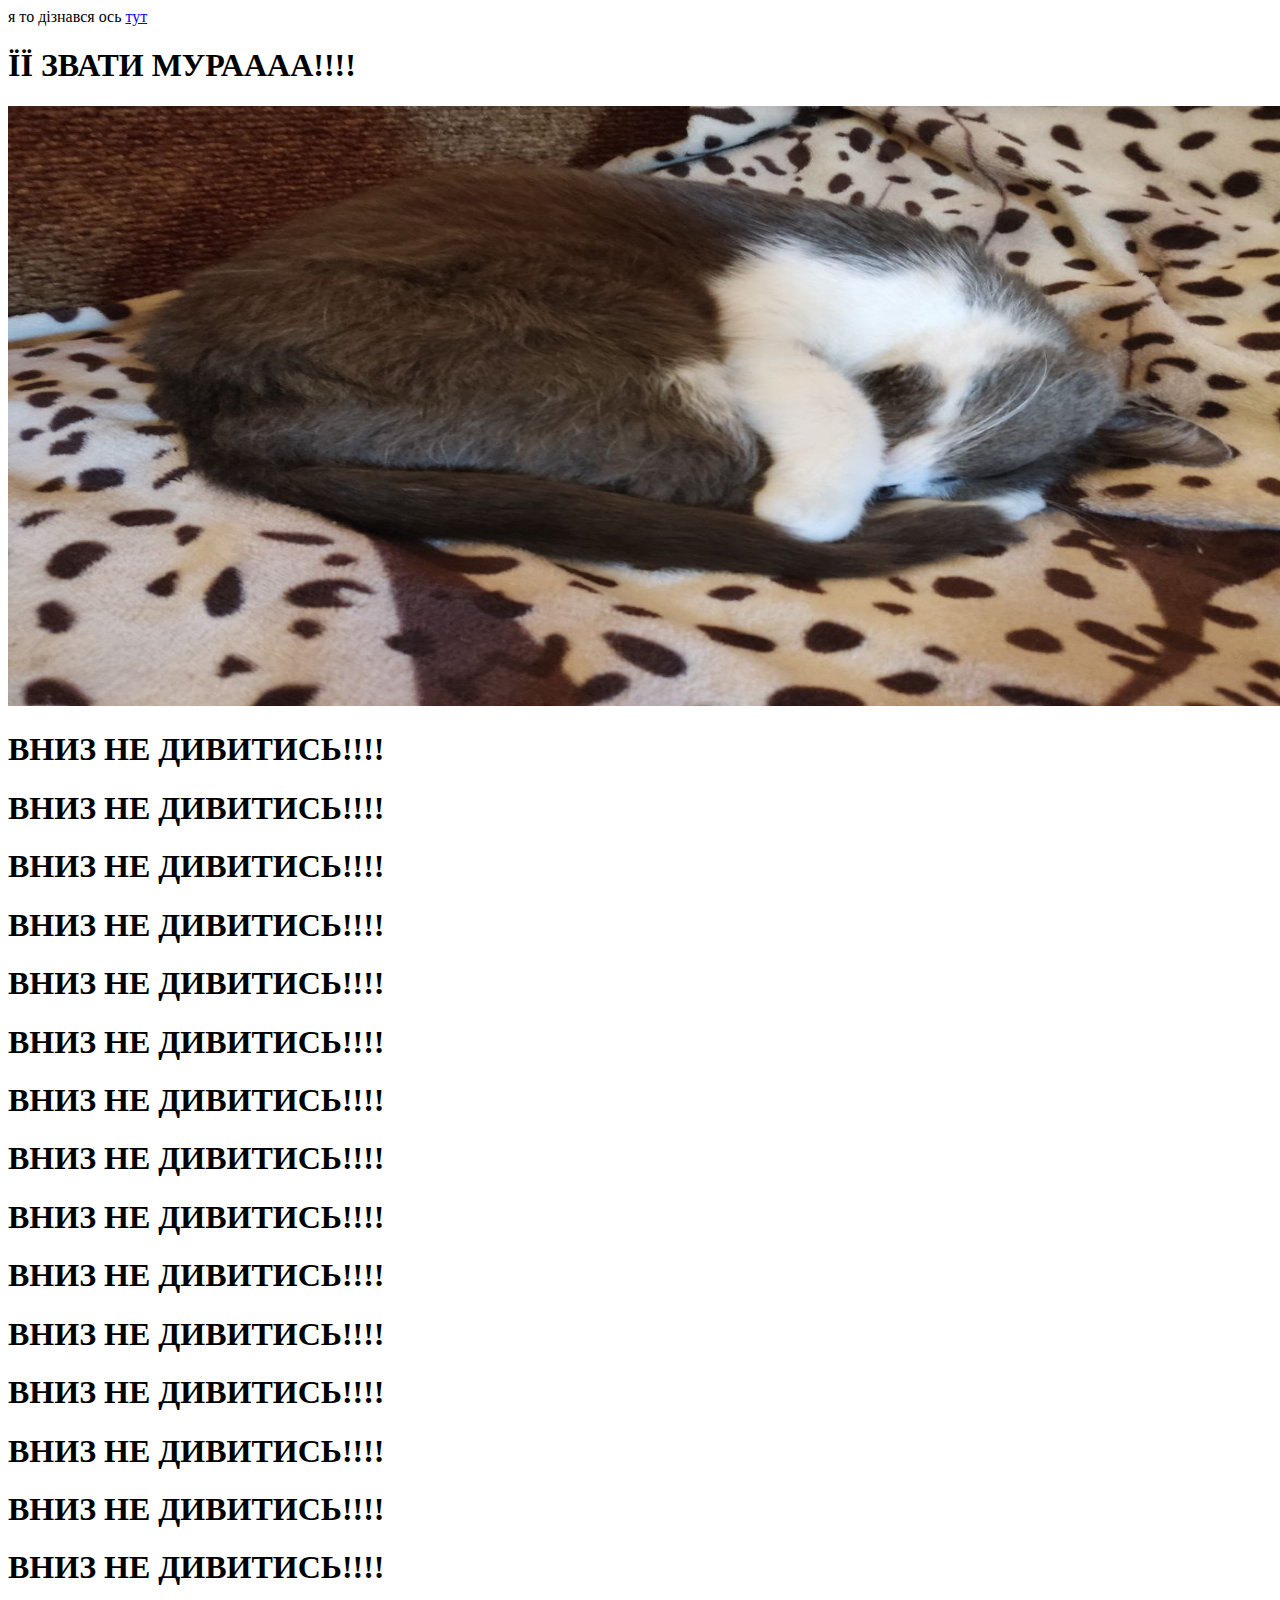
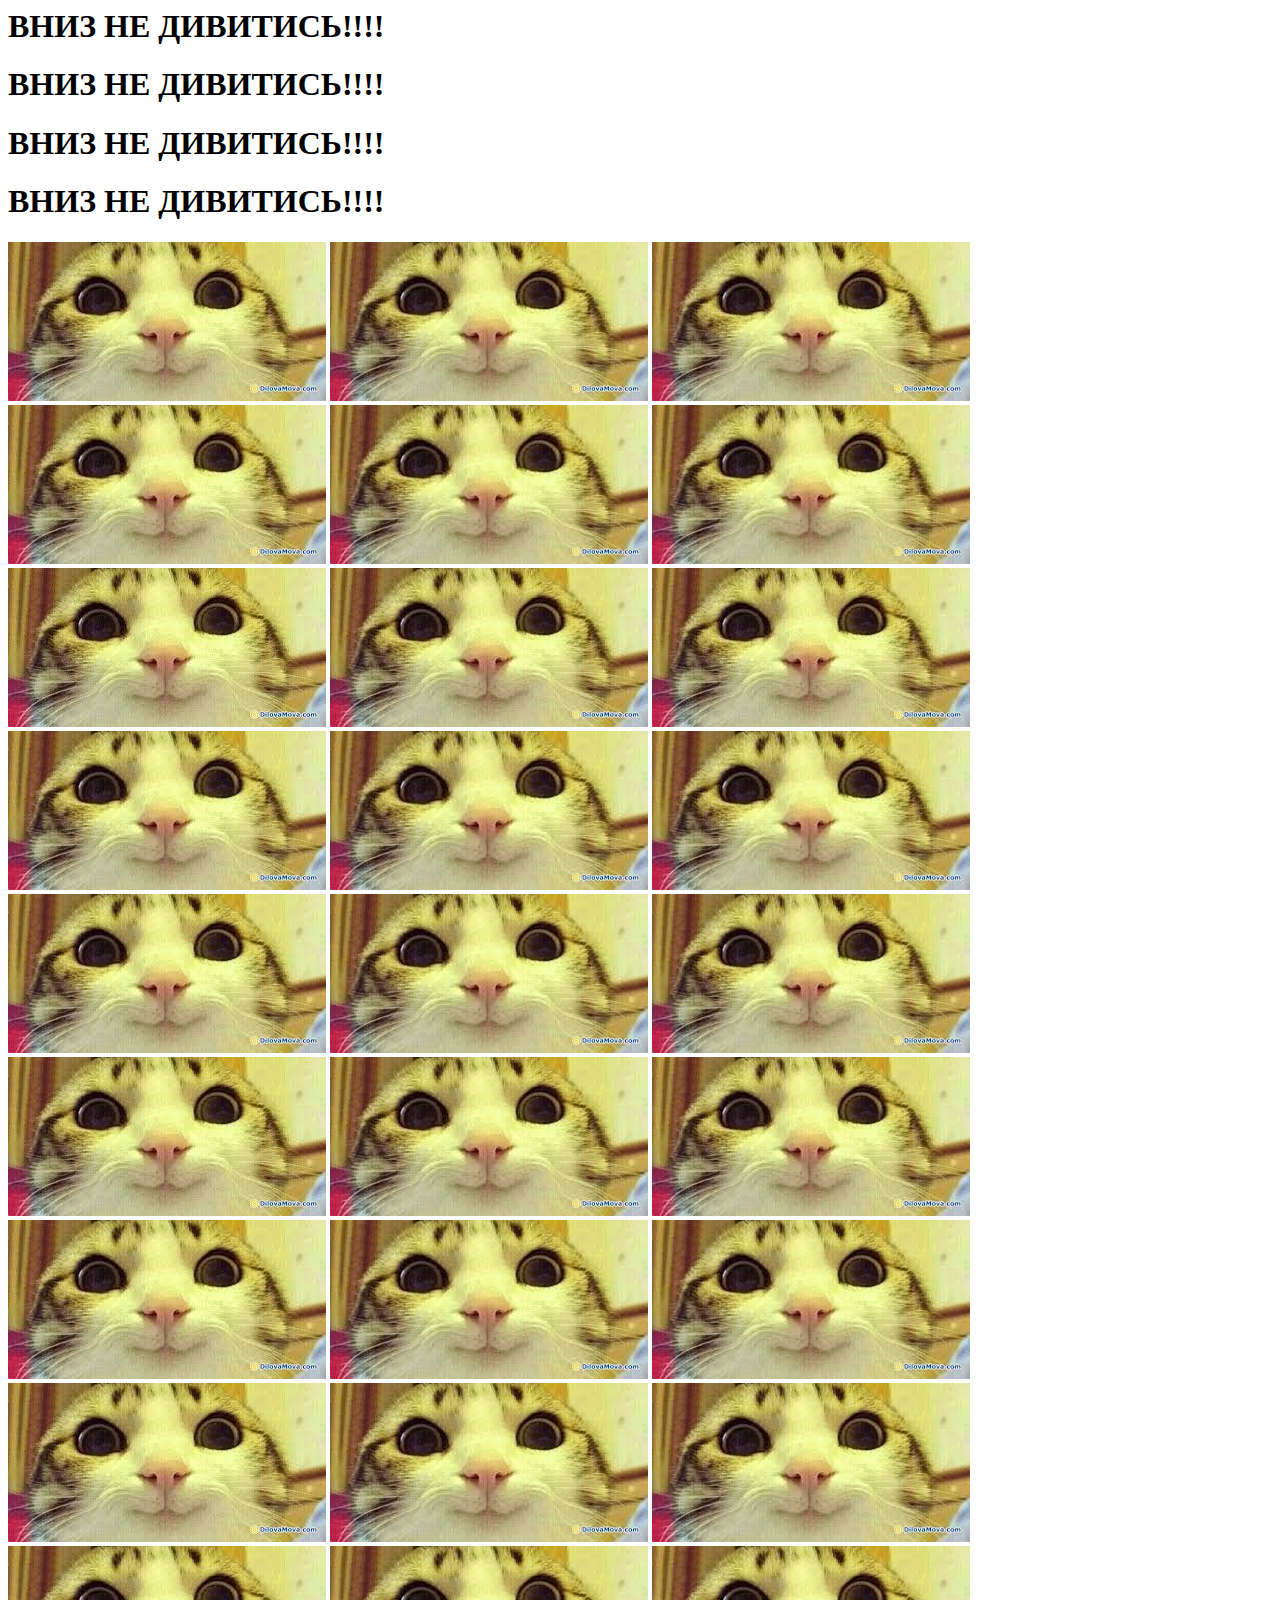
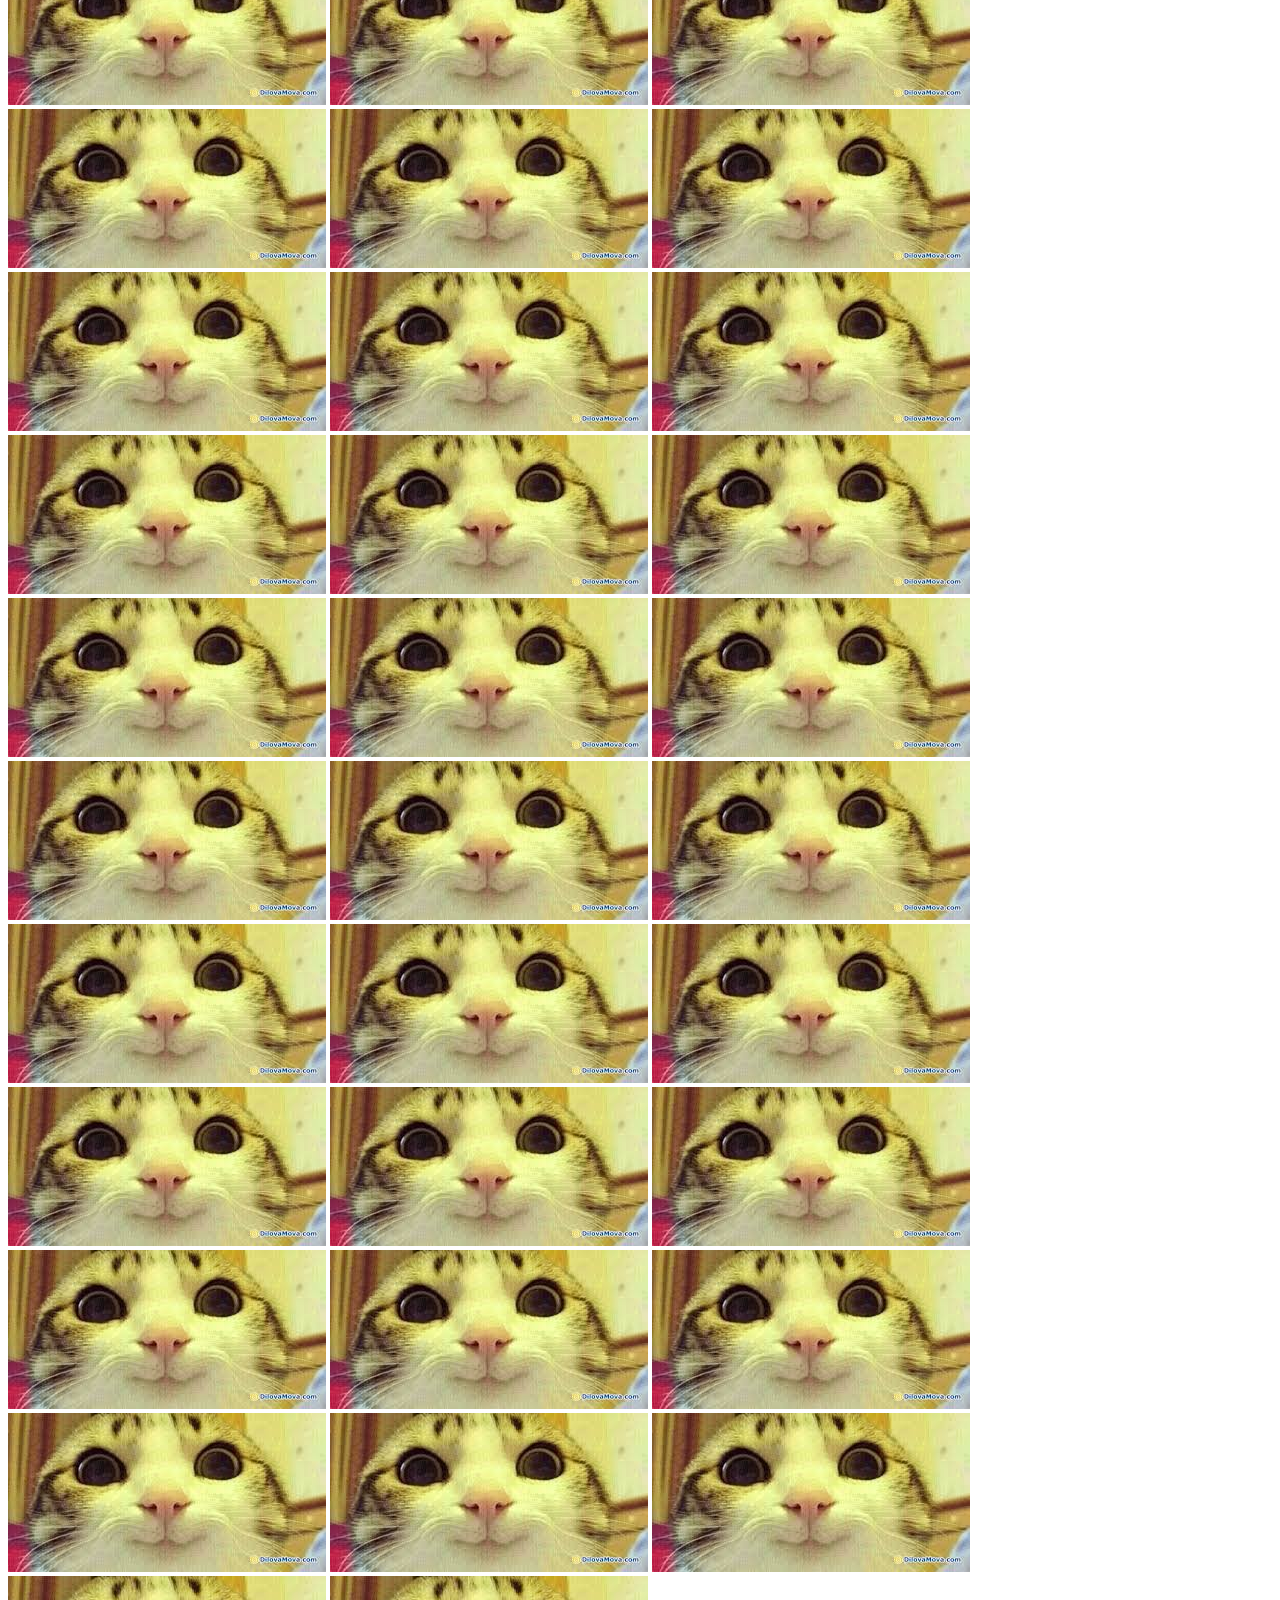
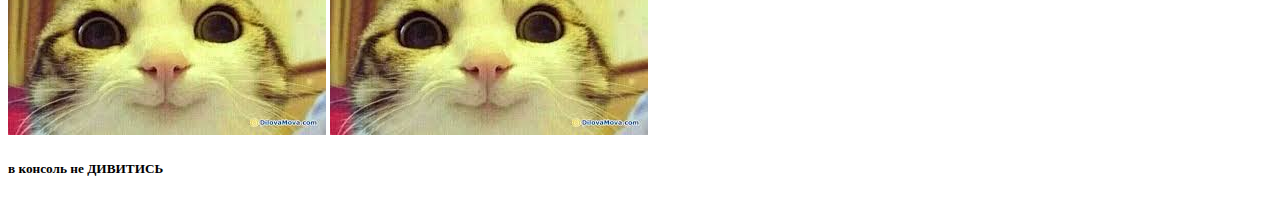
==== html.html @ 9934f406 "init" ====
<!DOCTYPE html>
<html lang="en">
<head>
    <meta charset="UTF-8">
    <meta http-equiv="X-UA-Compatible" content="IE=edge">
    <meta name="viewport" content="width=device-width, initial-scale=1.0">
    <title>МУРОЧКААА!</title>
    я то дізнався ось <a href="https://www.youtube.com/watch?v=bWNmJqgri4Q" target="_blank" >тут</a>

<h1>ЇЇ ЗВАТИ МУРАААА!!!!</h1>
</head>
<body>
    <script src="jova.js"></script>
    <img src="photo_2022-03-25_12-13-56.jpg" width="1400" height="600">
    <h1>ВНИЗ НЕ ДИВИТИСЬ!!!!</h1>
    <h1>ВНИЗ НЕ ДИВИТИСЬ!!!!</h1>
    <h1>ВНИЗ НЕ ДИВИТИСЬ!!!!</h1>
    <h1>ВНИЗ НЕ ДИВИТИСЬ!!!!</h1>
    <h1>ВНИЗ НЕ ДИВИТИСЬ!!!!</h1>
    <h1>ВНИЗ НЕ ДИВИТИСЬ!!!!</h1>
    <h1>ВНИЗ НЕ ДИВИТИСЬ!!!!</h1>
    <h1>ВНИЗ НЕ ДИВИТИСЬ!!!!</h1>
    <h1>ВНИЗ НЕ ДИВИТИСЬ!!!!</h1>
    <h1>ВНИЗ НЕ ДИВИТИСЬ!!!!</h1>
    <h1>ВНИЗ НЕ ДИВИТИСЬ!!!!</h1>
    <h1>ВНИЗ НЕ ДИВИТИСЬ!!!!</h1>
    <h1>ВНИЗ НЕ ДИВИТИСЬ!!!!</h1>
    <h1>ВНИЗ НЕ ДИВИТИСЬ!!!!</h1>
    <h1>ВНИЗ НЕ ДИВИТИСЬ!!!!</h1>
    <h1>ВНИЗ НЕ ДИВИТИСЬ!!!!</h1>
    <h1>ВНИЗ НЕ ДИВИТИСЬ!!!!</h1>
    <h1>ВНИЗ НЕ ДИВИТИСЬ!!!!</h1>
    <h1>ВНИЗ НЕ ДИВИТИСЬ!!!!</h1>
    <img src="images.jpg"> 
    <img src="images.jpg">
    <img src="images.jpg">
    <img src="images.jpg">
    <img src="images.jpg">
    <img src="images.jpg">
    <img src="images.jpg">
    <img src="images.jpg">    <img src="images.jpg">
    <img src="images.jpg">
    <img src="images.jpg">
    <img src="images.jpg">
    <img src="images.jpg">
    <img src="images.jpg">
    <img src="images.jpg">
    <img src="images.jpg">    <img src="images.jpg">
    <img src="images.jpg">
    <img src="images.jpg">
    <img src="images.jpg">
    <img src="images.jpg">
    <img src="images.jpg">
    <img src="images.jpg">
    <img src="images.jpg">    <img src="images.jpg">
    <img src="images.jpg">
    <img src="images.jpg">
    <img src="images.jpg">
    <img src="images.jpg">
    <img src="images.jpg">
    <img src="images.jpg">
    <img src="images.jpg">    <img src="images.jpg">
    <img src="images.jpg">
    <img src="images.jpg">
    <img src="images.jpg">
    <img src="images.jpg">
    <img src="images.jpg">
    <img src="images.jpg">
    <img src="images.jpg">    <img src="images.jpg">
    <img src="images.jpg">
    <img src="images.jpg">
    <img src="images.jpg">
    <img src="images.jpg">
    <img src="images.jpg">
    <img src="images.jpg">
    <img src="images.jpg">    <img src="images.jpg">
    <img src="images.jpg">
    <img src="images.jpg">
    <img src="images.jpg">
    <img src="images.jpg">
    <img src="images.jpg">
    <img src="images.jpg">
    <img src="images.jpg">
    <audio src=""></audio>
    <script src="jova.js"></script>
</body>
</html>
<h5>в консоль не ДИВИТИСЬ</h5>
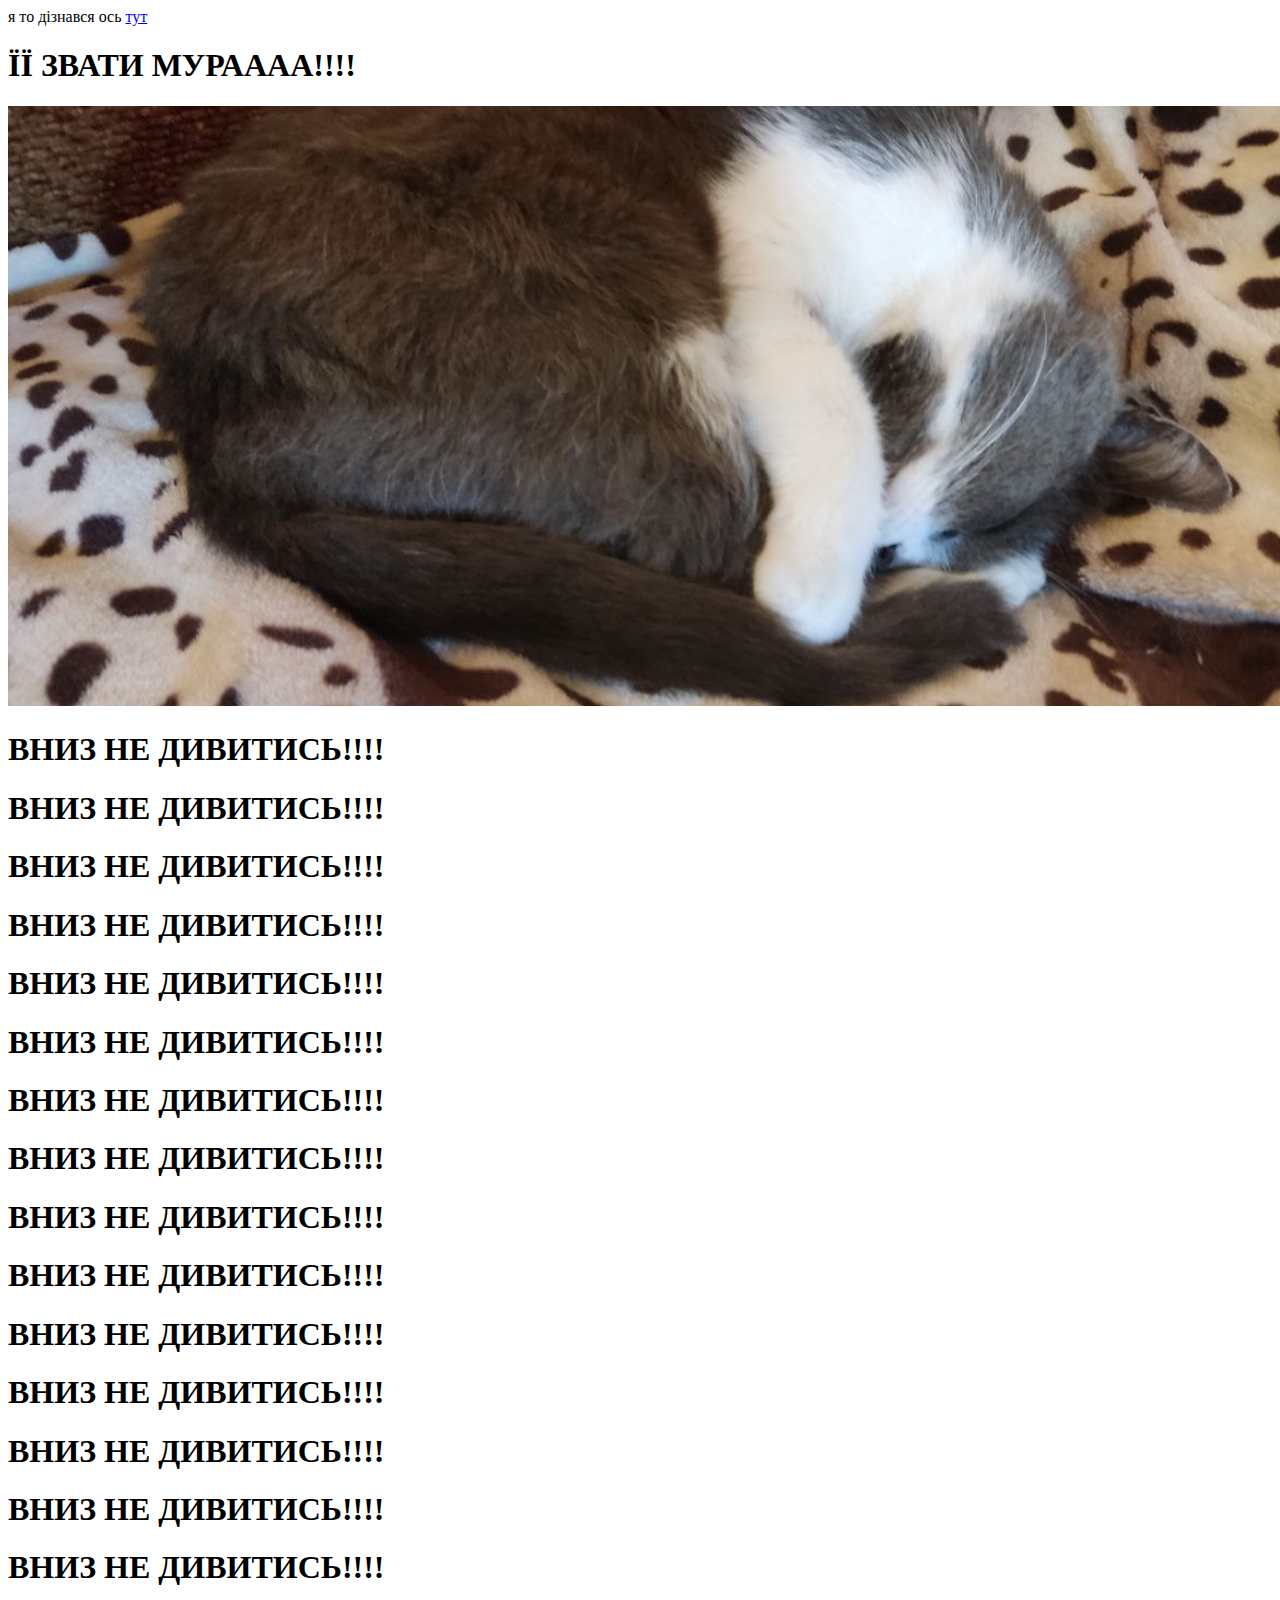
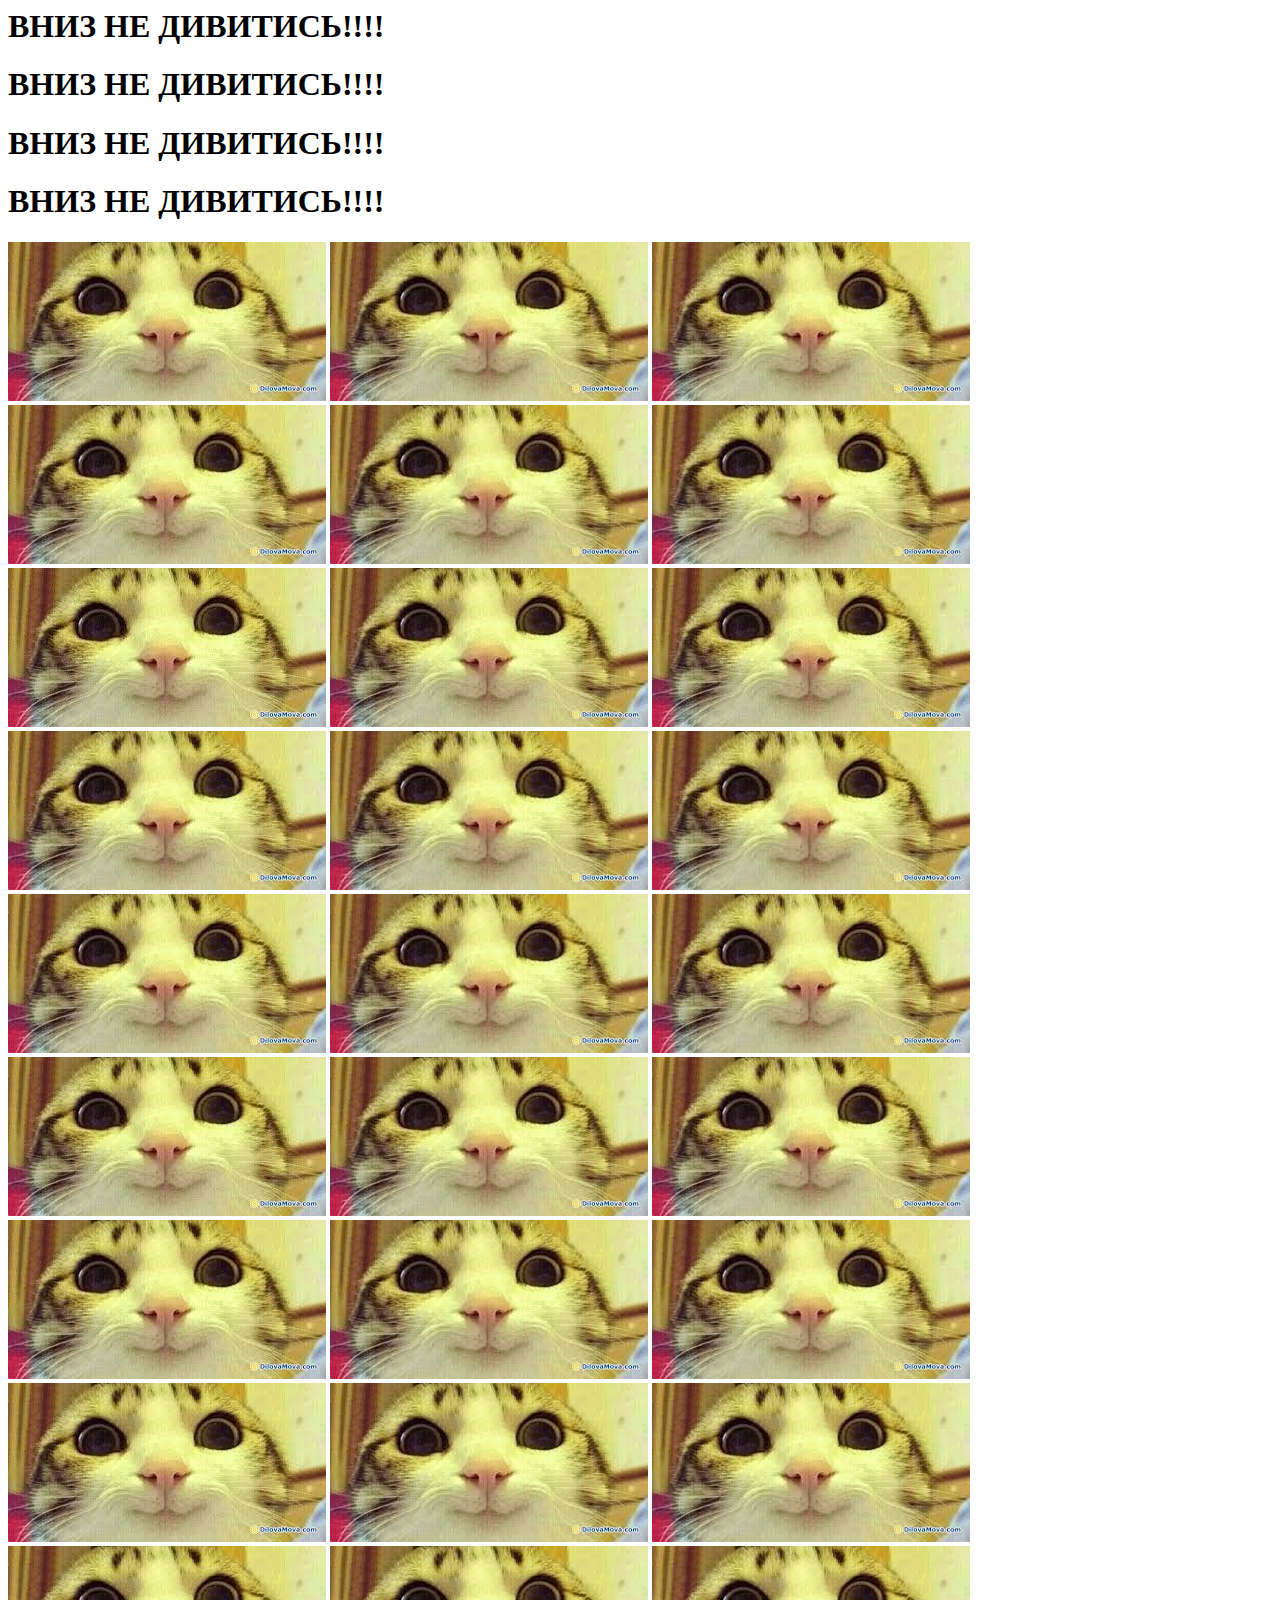
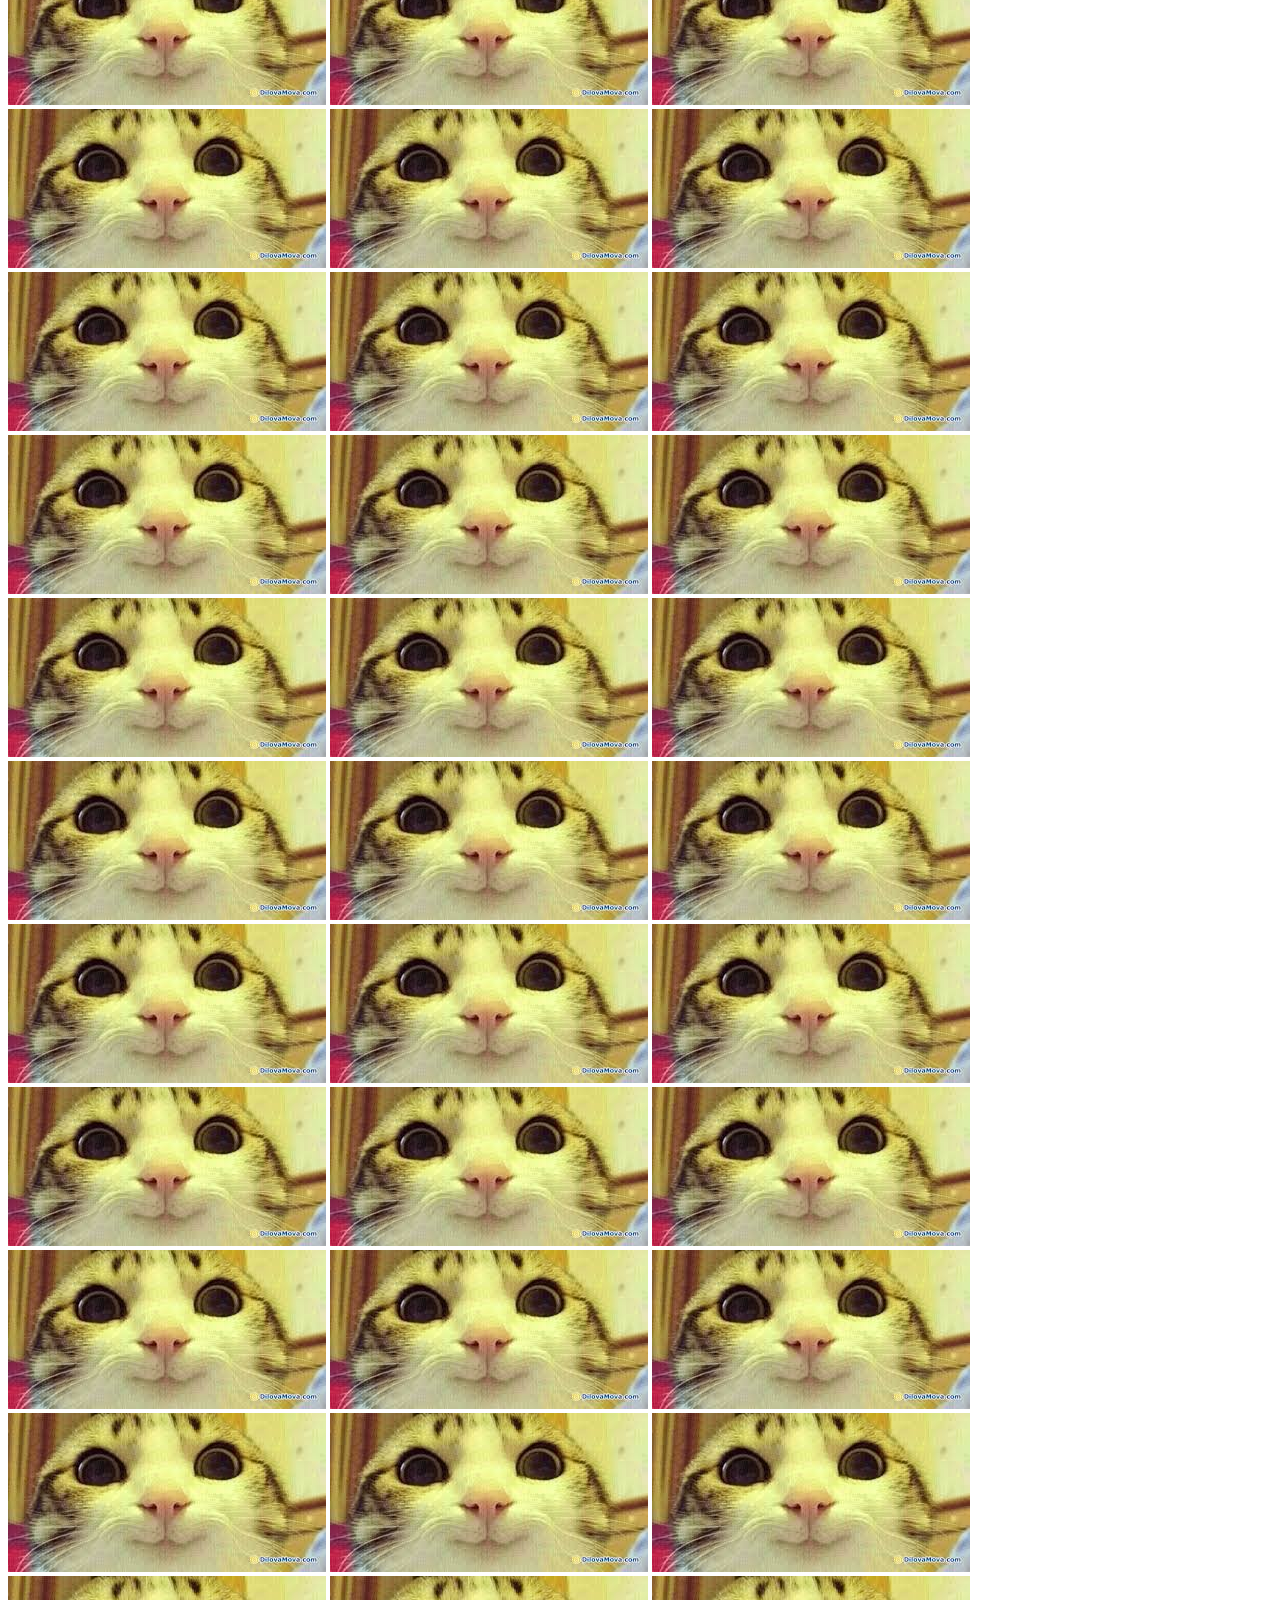
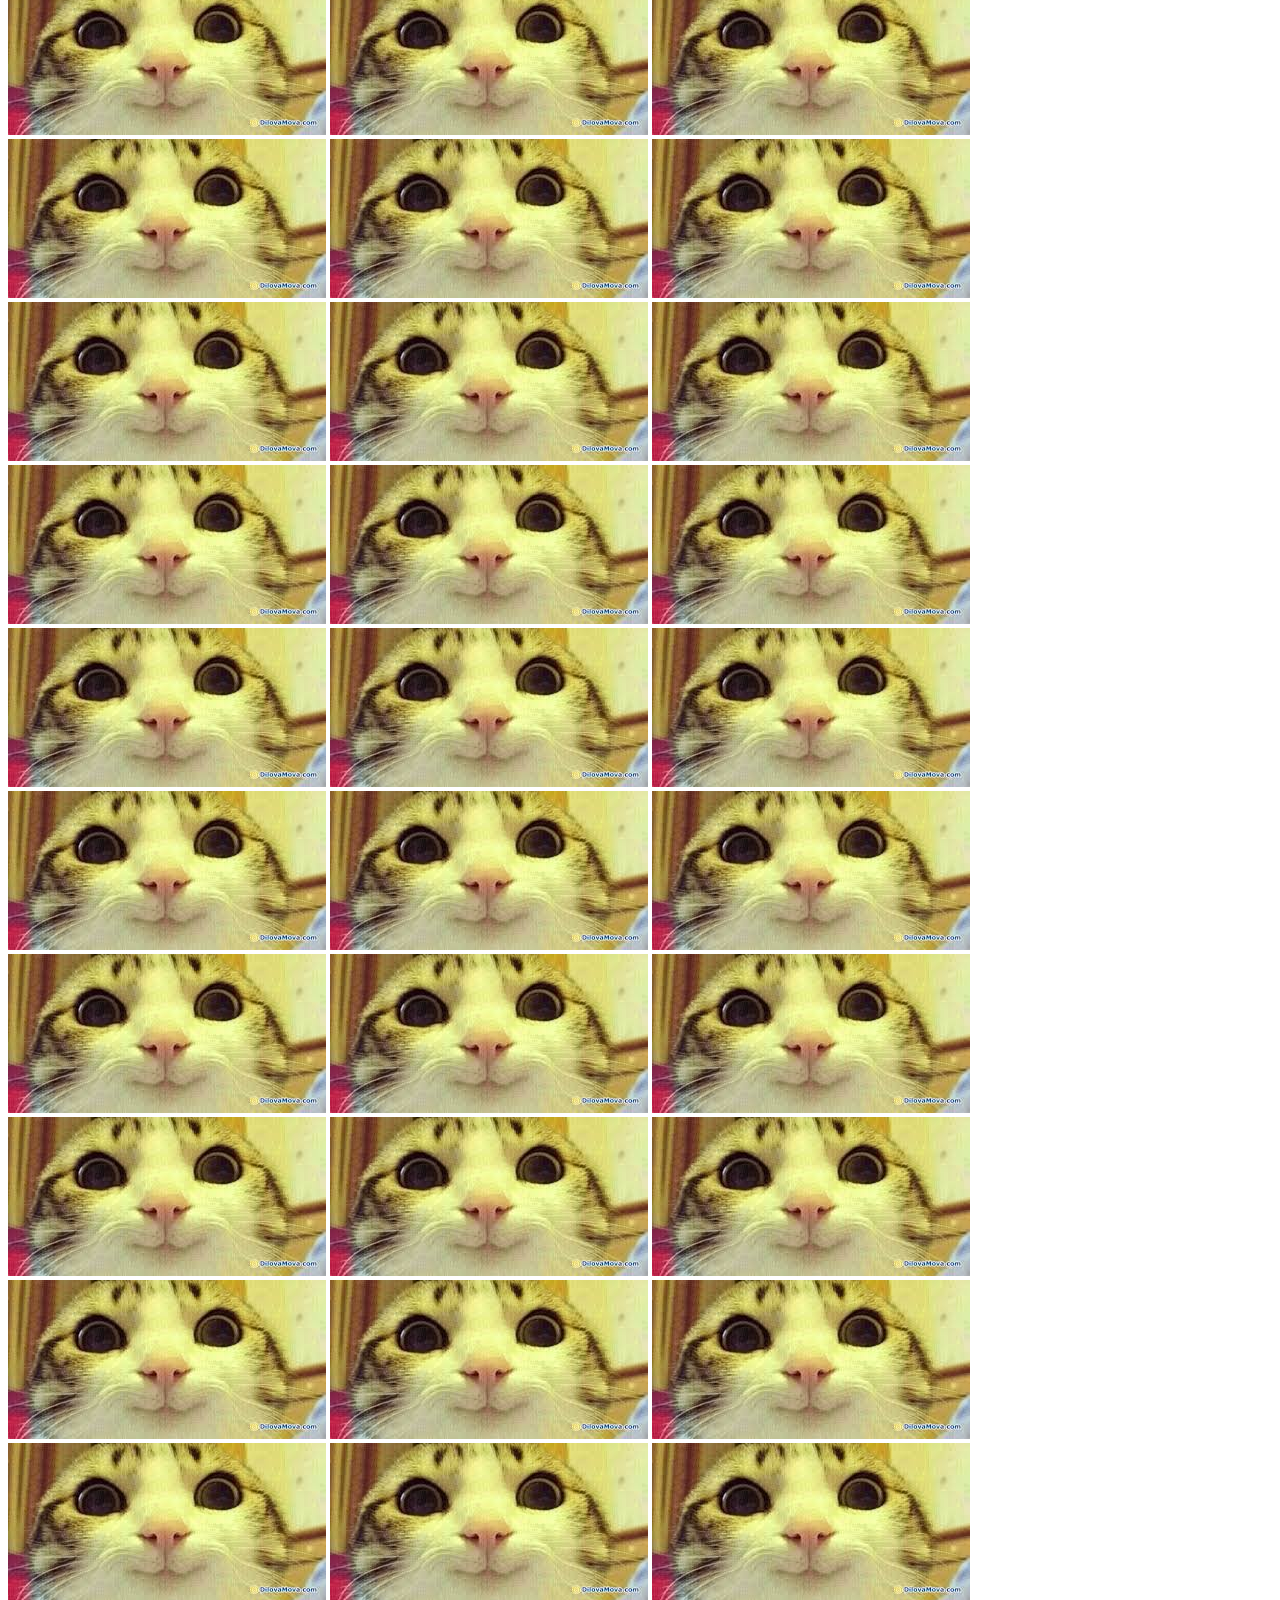
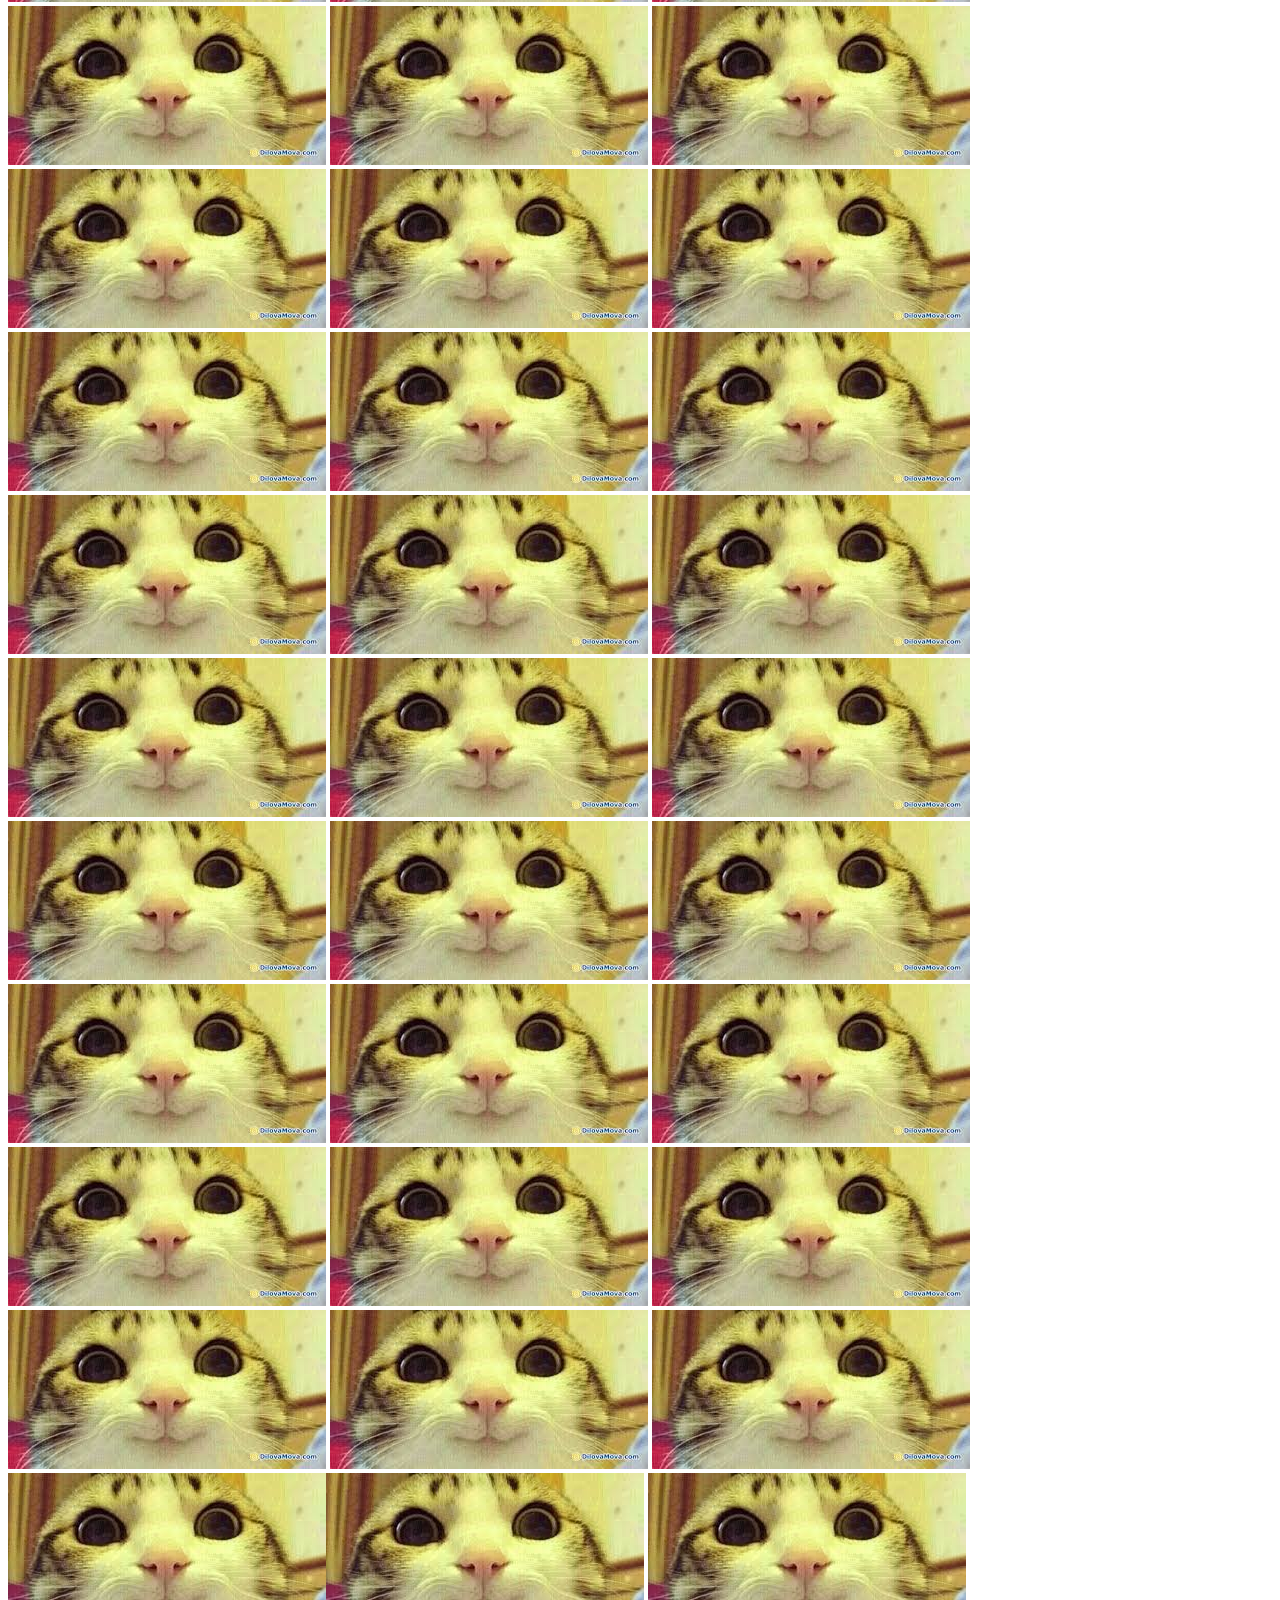
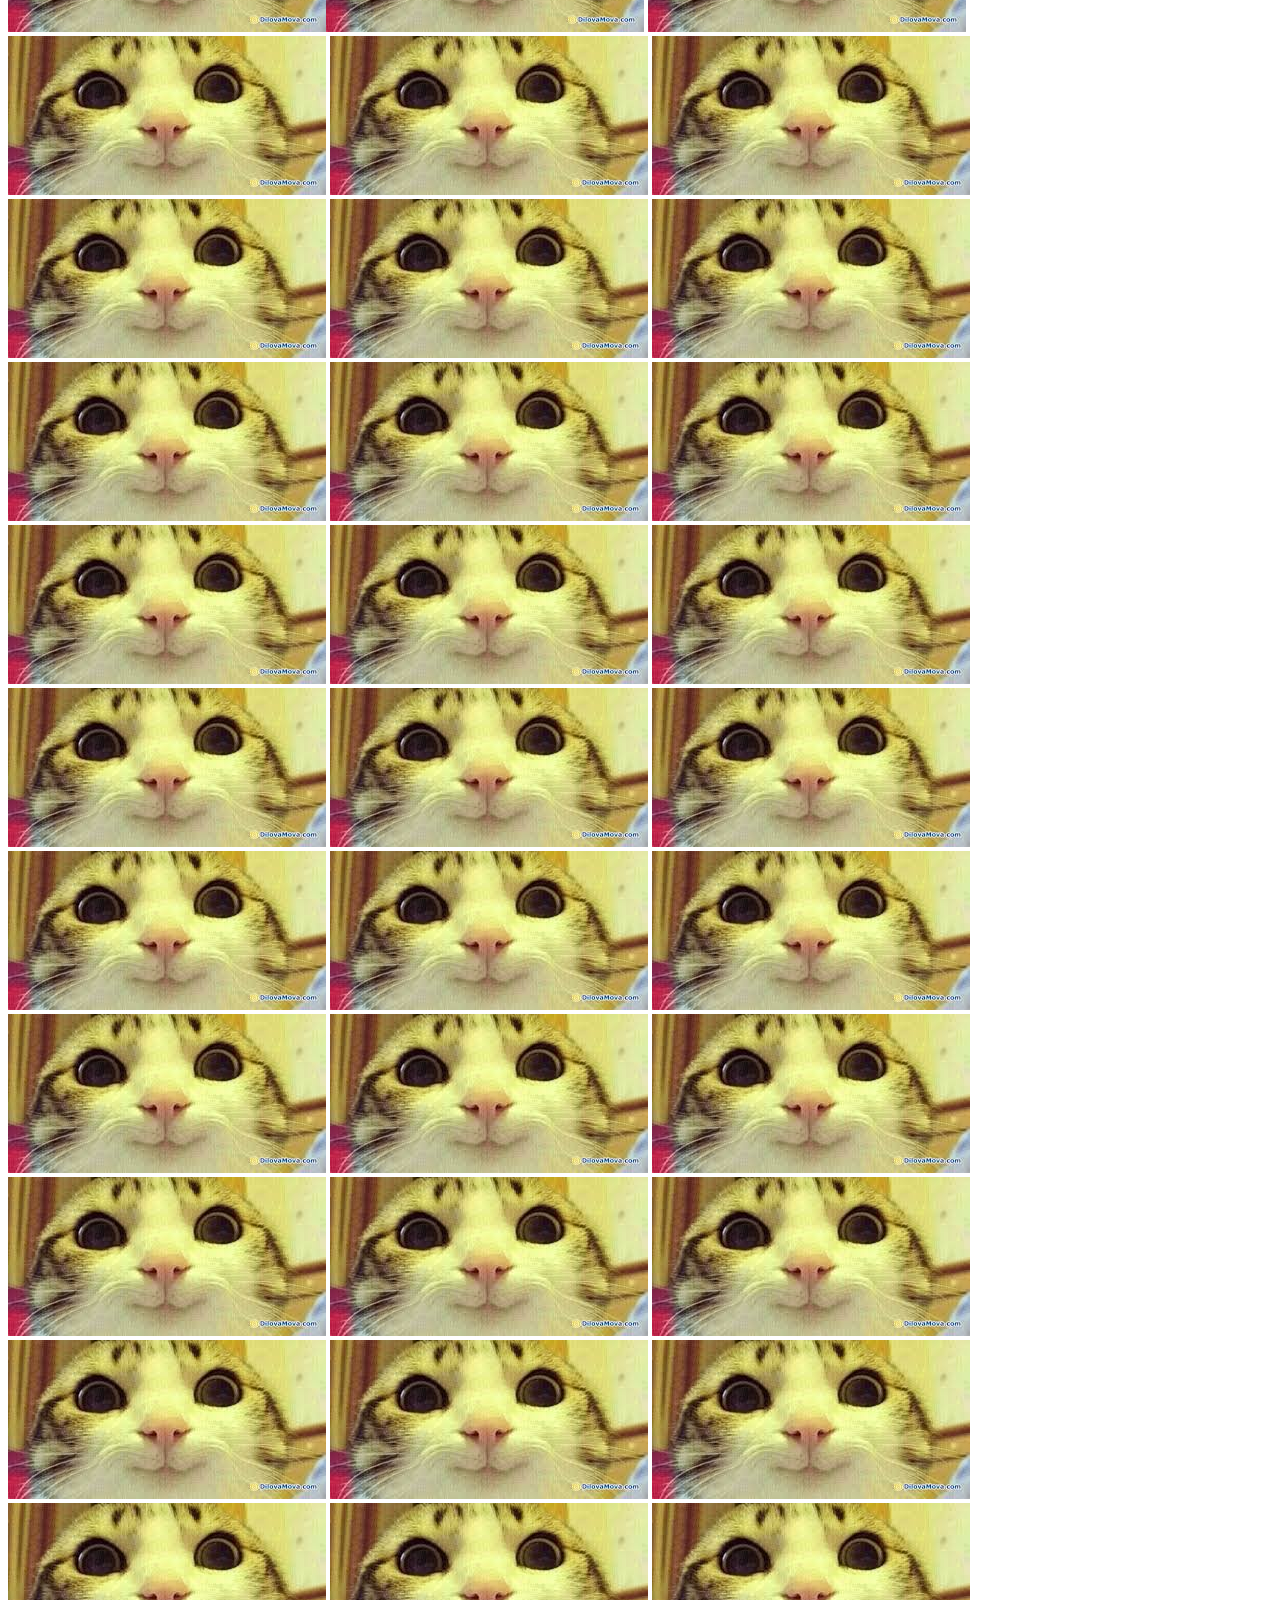
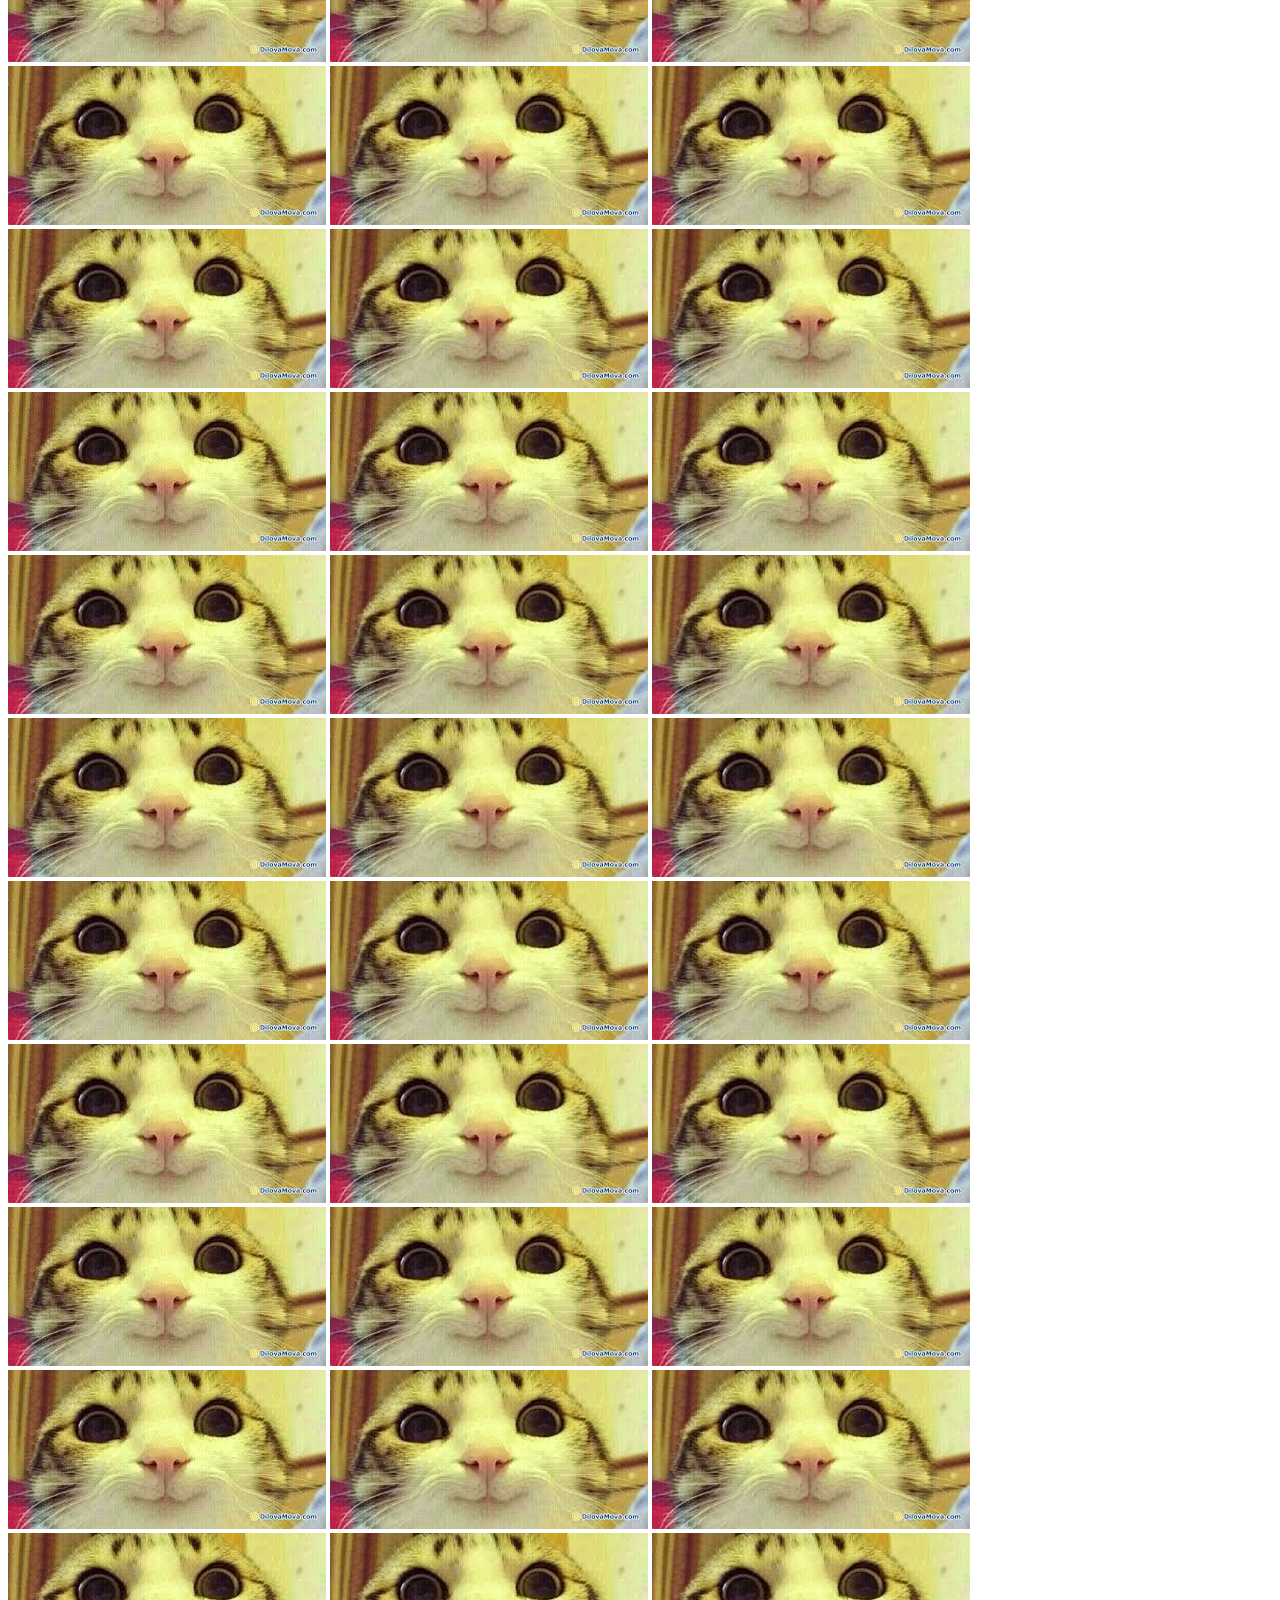
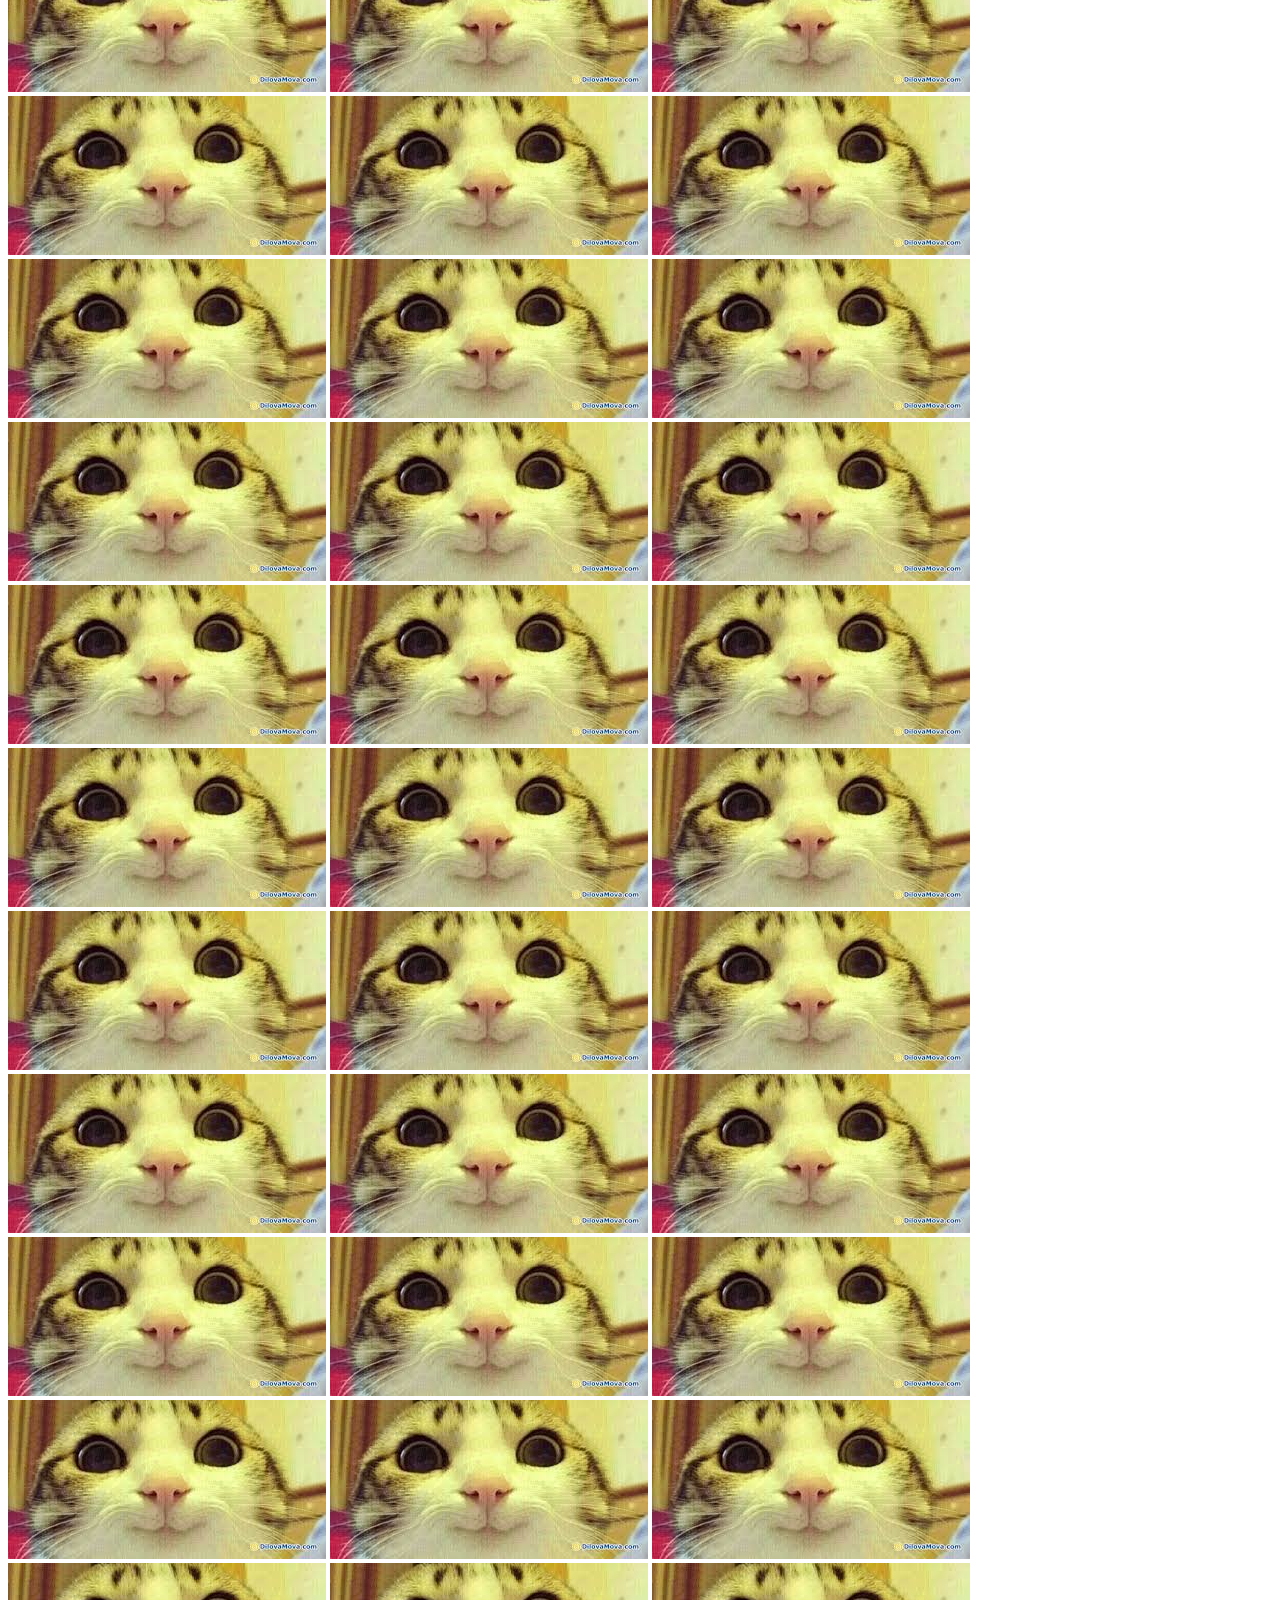
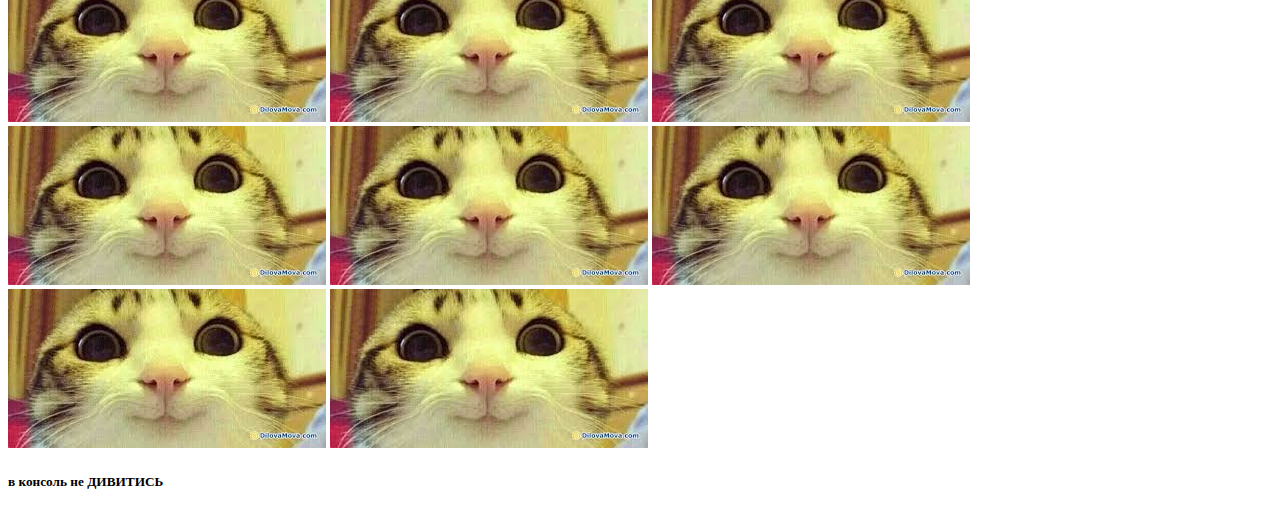
==== commit 4d69b1c2: "first commit" ====
--- a/html.html
+++ b/html.html
@@ -11,7 +11,7 @@
 </head>
 <body>
     <script src="jova.js"></script>
-    <img src="photo_2022-03-25_12-13-56.jpg" width="1400" height="600">
+    <img src="photo_2022-03-25_12-13-56.jpg" style="object-fit: cover;" width="1400" height="600">
     <h1>ВНИЗ НЕ ДИВИТИСЬ!!!!</h1>
     <h1>ВНИЗ НЕ ДИВИТИСЬ!!!!</h1>
     <h1>ВНИЗ НЕ ДИВИТИСЬ!!!!</h1>
@@ -81,6 +81,140 @@
     <img src="images.jpg">
     <img src="images.jpg">
     <img src="images.jpg">
+    <img src="images.jpg"> 
+    <img src="images.jpg">
+    <img src="images.jpg">
+    <img src="images.jpg">
+    <img src="images.jpg">
+    <img src="images.jpg">
+    <img src="images.jpg">
+    <img src="images.jpg">    <img src="images.jpg">
+    <img src="images.jpg">
+    <img src="images.jpg">
+    <img src="images.jpg">
+    <img src="images.jpg">
+    <img src="images.jpg">
+    <img src="images.jpg">
+    <img src="images.jpg">    <img src="images.jpg">
+    <img src="images.jpg">
+    <img src="images.jpg">
+    <img src="images.jpg">
+    <img src="images.jpg">
+    <img src="images.jpg">
+    <img src="images.jpg">
+    <img src="images.jpg">    <img src="images.jpg">
+    <img src="images.jpg">
+    <img src="images.jpg">
+    <img src="images.jpg">
+    <img src="images.jpg">
+    <img src="images.jpg">
+    <img src="images.jpg">
+    <img src="images.jpg">    <img src="images.jpg">
+    <img src="images.jpg">
+    <img src="images.jpg">
+    <img src="images.jpg">
+    <img src="images.jpg">
+    <img src="images.jpg">
+    <img src="images.jpg">
+    <img src="images.jpg">    <img src="images.jpg">
+    <img src="images.jpg">
+    <img src="images.jpg">
+    <img src="images.jpg">
+    <img src="images.jpg">
+    <img src="images.jpg">
+    <img src="images.jpg">
+    <img src="images.jpg">    <img src="images.jpg">
+    <img src="images.jpg">
+    <img src="images.jpg">
+    <img src="images.jpg">
+    <img src="images.jpg">
+    <img src="images.jpg">
+    <img src="images.jpg">
+    <img src="images.jpg"><img src="images.jpg"> 
+    <img src="images.jpg">
+    <img src="images.jpg">
+    <img src="images.jpg">
+    <img src="images.jpg">
+    <img src="images.jpg">
+    <img src="images.jpg">
+    <img src="images.jpg">    <img src="images.jpg">
+    <img src="images.jpg">
+    <img src="images.jpg">
+    <img src="images.jpg">
+    <img src="images.jpg">
+    <img src="images.jpg">
+    <img src="images.jpg">
+    <img src="images.jpg">    <img src="images.jpg">
+    <img src="images.jpg">
+    <img src="images.jpg">
+    <img src="images.jpg">
+    <img src="images.jpg">
+    <img src="images.jpg">
+    <img src="images.jpg">
+    <img src="images.jpg">    <img src="images.jpg">
+    <img src="images.jpg">
+    <img src="images.jpg">
+    <img src="images.jpg">
+    <img src="images.jpg">
+    <img src="images.jpg">
+    <img src="images.jpg">
+    <img src="images.jpg">    <img src="images.jpg">
+    <img src="images.jpg">
+    <img src="images.jpg">
+    <img src="images.jpg">
+    <img src="images.jpg">
+    <img src="images.jpg">
+    <img src="images.jpg">
+    <img src="images.jpg">    <img src="images.jpg">
+    <img src="images.jpg">
+    <img src="images.jpg">
+    <img src="images.jpg">
+    <img src="images.jpg">
+    <img src="images.jpg">
+    <img src="images.jpg">
+    <img src="images.jpg">    <img src="images.jpg">
+    <img src="images.jpg">
+    <img src="images.jpg">
+    <img src="images.jpg">
+    <img src="images.jpg">
+    <img src="images.jpg">
+    <img src="images.jpg">
+    <img src="images.jpg"><img src="images.jpg"> 
+    <img src="images.jpg">
+    <img src="images.jpg">
+    <img src="images.jpg">
+    <img src="images.jpg">
+    <img src="images.jpg">
+    <img src="images.jpg">
+    <img src="images.jpg">    <img src="images.jpg">
+    <img src="images.jpg">
+    <img src="images.jpg">
+    <img src="images.jpg">
+    <img src="images.jpg">
+    <img src="images.jpg">
+    <img src="images.jpg">
+    <img src="images.jpg">    <img src="images.jpg">
+    <img src="images.jpg">
+    <img src="images.jpg">
+    <img src="images.jpg">
+    <img src="images.jpg">
+    <img src="images.jpg">
+    <img src="images.jpg">
+    <img src="images.jpg">    <img src="images.jpg">
+    <img src="images.jpg">
+    <img src="images.jpg">
+    <img src="images.jpg">
+    <img src="images.jpg">
+    <img src="images.jpg">
+    <img src="images.jpg">
+    <img src="images.jpg">    <img src="images.jpg">
+    <img src="images.jpg">
+    <img src="images.jpg">
+    <img src="images.jpg">
+    <img src="images.jpg">
+    <img src="images.jpg">
+    <img src="images.jpg">
+    <img src="images.jpg">    <img src="images.jpg">
     <audio src=""></audio>
     <script src="jova.js"></script>
 </body>
